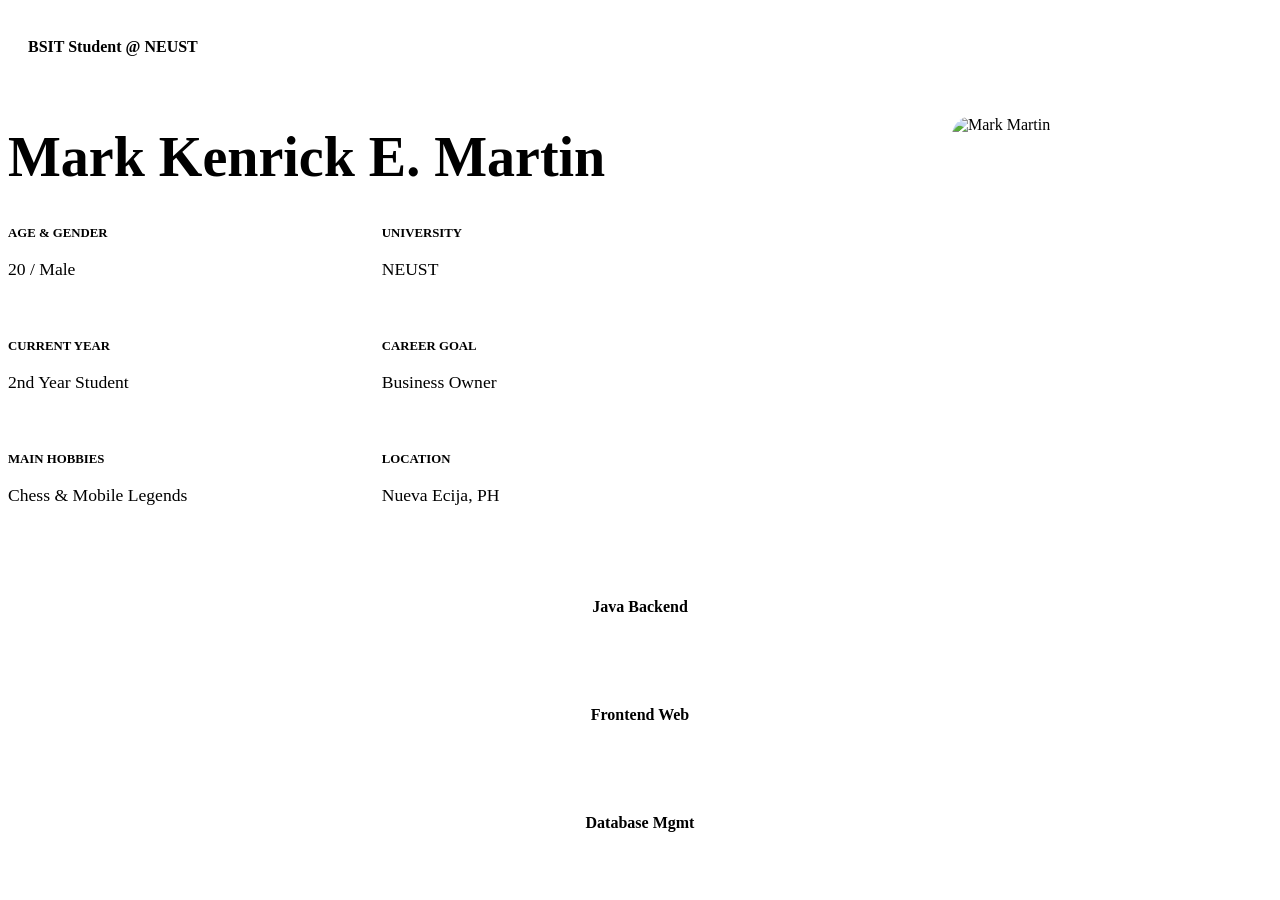
==== src/main/resources/templates/index.html @ 2bb41151 "Initial commit - My Student Life Portfolio" ====
<!DOCTYPE html>
<html xmlns:th="http://www.thymeleaf.org">
<head>
    <title>Mark Martin | BSIT Portfolio</title>
    <div th:replace="~{fragments :: header-css}"></div>
    <style>
        /* This wrapper takes up the exact height of the screen minus the nav */
        .main-wrapper {
            height: calc(100vh - 80px); 
            display: flex;
            flex-direction: column;
            justify-content: space-around; /* Spreads content vertically so it's not congested */
            padding: 20px 0;
        }

        .hero-split {
            display: flex;
            align-items: center;
            justify-content: space-between;
            gap: 60px;
        }

        .hero-text { flex: 1.2; text-align: left; }
        
        .hero-image-container { 
            flex: 0.8; 
            display: flex; 
            justify-content: flex-end; 
        }

        .hero-profile { 
            width: 320px; /* Kept large but safe for most screens */
            height: 320px; 
            border-radius: 20px; 
            object-fit: cover; 
            border: 4px solid var(--primary);
            box-shadow: 20px 20px 0px var(--card-bg);
        }

        .info-pill {
            display: inline-block;
            background: var(--card-bg);
            padding: 10px 20px;
            border-radius: 50px;
            border-left: 4px solid var(--primary);
            margin-bottom: 15px;
            font-weight: 600;
        }

        .bio-grid {
            display: grid;
            grid-template-columns: 1fr 1fr;
            gap: 25px; /* Keeps the airy feel */
            margin-top: 20px;
        }

        .bio-item h4 { color: var(--primary); font-size: 0.8rem; text-transform: uppercase; margin-bottom: 5px; }
        .bio-item p { font-size: 1.1rem; font-weight: 500; }

        /* The bottom grid stays at the bottom of the one-page view */
        .bottom-skills {
            margin-top: 20px;
        }

        @media (max-height: 700px) {
            .hero-profile { width: 250px; height: 250px; }
            .bio-grid { gap: 10px; }
            h1 { font-size: 2.5rem !important; }
        }

        @media (max-width: 900px) {
            .main-wrapper { height: auto; }
            .hero-split { flex-direction: column-reverse; text-align: center; }
            .hero-text, .hero-image-container { text-align: center; justify-content: center; }
            .bio-grid { grid-template-columns: 1fr; }
        }
    </style>
</head>
<body>
    <div th:replace="~{fragments :: nav-menu}"></div>

    <div class="container main-wrapper">
        <!-- TOP SECTION: Hero & Bio -->
        <section class="hero-split">
            <div class="hero-text">
                <span class="info-pill">BSIT Student @ NEUST</span>
                <h1 style="font-size: 3.5rem; line-height: 1.1; margin-bottom: 10px;">
                    Mark Kenrick E. Martin
                </h1>
                
                <div class="bio-grid">
                    <div class="bio-item">
                        <h4>Age & Gender</h4>
                        <p>20 / Male</p>
                    </div>
                    <div class="bio-item">
                        <h4>University</h4>
                        <p>NEUST</p>
                    </div>
                    <div class="bio-item">
                        <h4>Current Year</h4>
                        <p>2nd Year Student</p>
                    </div>
                    <div class="bio-item">
                        <h4>Career Goal</h4>
                        <p>Business Owner</p>
                    </div>
                    <div class="bio-item">
                        <h4>Main Hobbies</h4>
                        <p>Chess & Mobile Legends</p>
                    </div>
                    <div class="bio-item">
                        <h4>Location</h4>
                        <p>Nueva Ecija, PH</p>
                    </div>
                </div>
            </div>

            <div class="hero-image-container">
                <img th:src="@{/images/profile.jpg}" alt="Mark Martin" class="hero-profile">
            </div>
        </section>
        
        <!-- BOTTOM SECTION: Skill Cards -->
        <div class="grid bottom-skills">
            <div class="card" style="padding: 20px; text-align: center;">
                <img th:src="@{/images/java.png}" style="width: 40px; margin: 0 auto 10px;">
                <p style="font-weight: 600;">Java Backend</p>
            </div>
            <div class="card" style="padding: 20px; text-align: center;">
                <img th:src="@{/images/html-5.png}" style="width: 40px; margin: 0 auto 10px;">
                <p style="font-weight: 600;">Frontend Web</p>
            </div>
            <div class="card" style="padding: 20px; text-align: center;">
                <img th:src="@{/images/mysql.png}" style="width: 45px; margin: 0 auto 10px;">
                <p style="font-weight: 600;">Database Mgmt</p>
            </div>
        </div>
    </div>
</body>
</html>
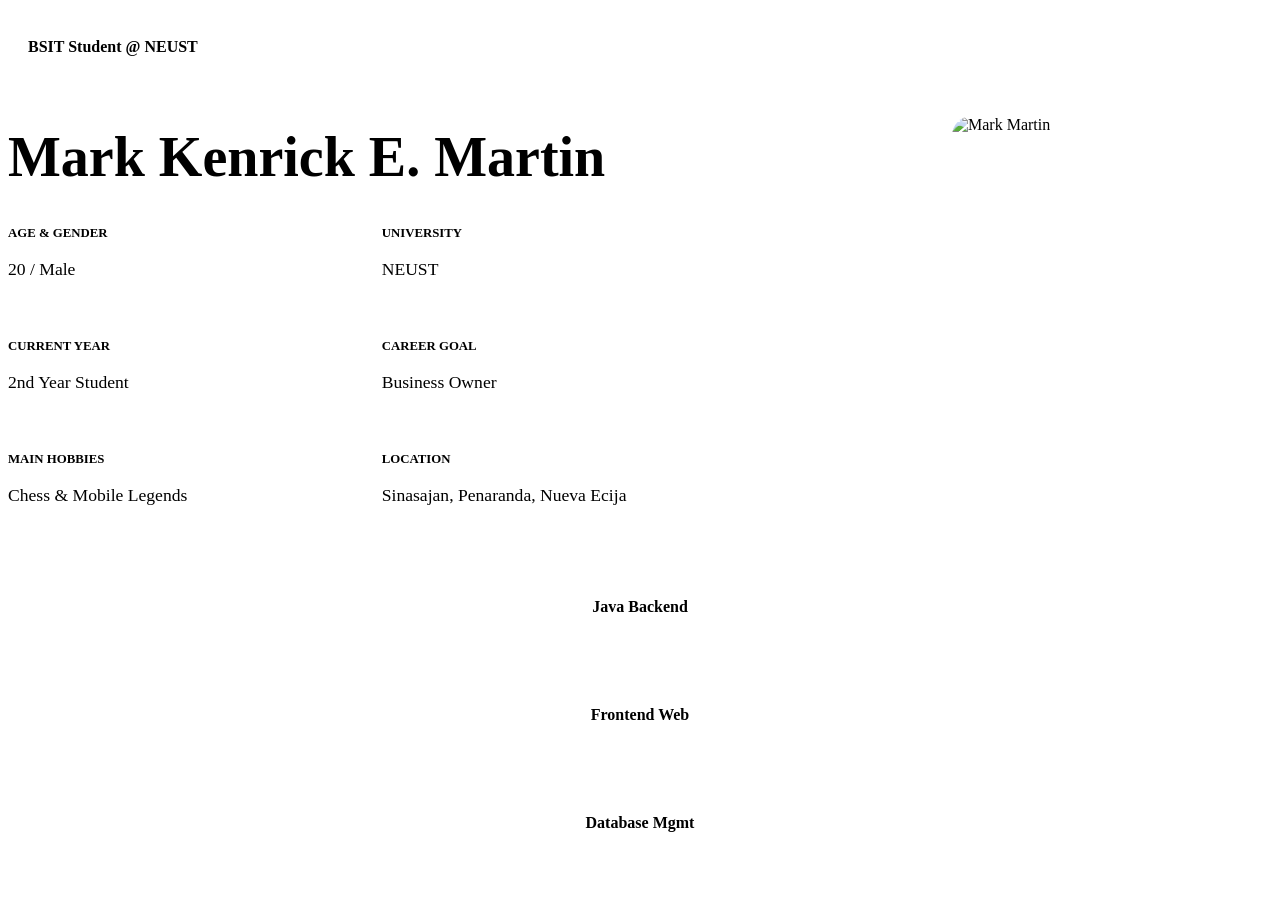
==== commit f3b8f5f7: "changes" ====
--- a/src/main/resources/templates/index.html
+++ b/src/main/resources/templates/index.html
@@ -111,7 +111,7 @@
                     </div>
                     <div class="bio-item">
                         <h4>Location</h4>
-                        <p>Nueva Ecija, PH</p>
+                        <p>Sinasajan, Penaranda, Nueva Ecija</p>
                     </div>
                 </div>
             </div>
